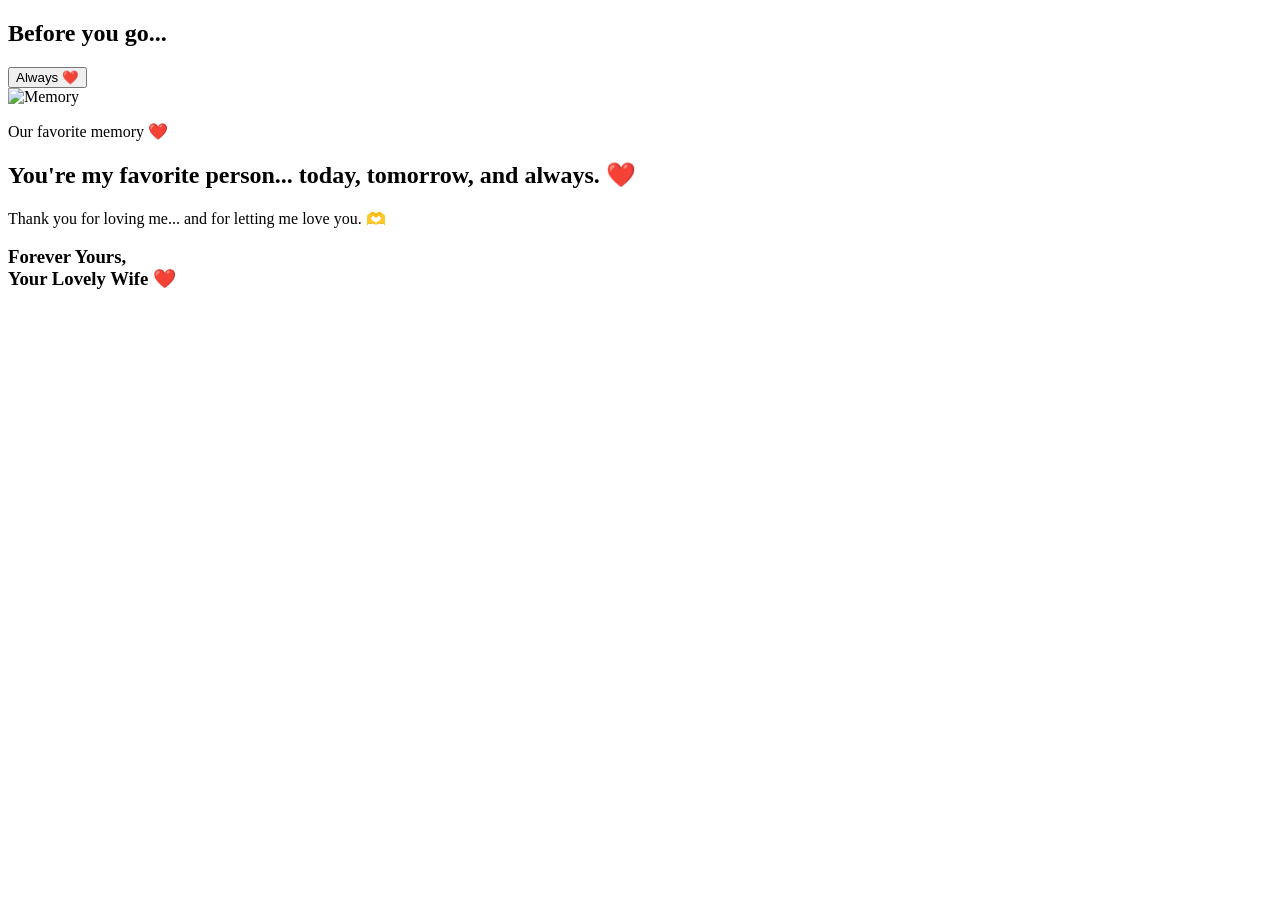
==== page8.html @ 939c65c8 "Create page8.html" ====
<!DOCTYPE html>
<html lang="en">

<head>

    <meta charset="UTF-8">
    <meta name="viewport"
          content="width=device-width, initial-scale=1.0">

    <title>Forever Yours ❤️</title>

    <link rel="stylesheet" href="page8.css">

    <link rel="preconnect" href="https://fonts.googleapis.com">

    <link href="https://fonts.googleapis.com/css2?family=Poppins:wght@300;400;600&family=Dancing+Script:wght@700&display=swap" rel="stylesheet">

</head>

<body>

<!-- Background -->

<div class="background">

    <div id="stars"></div>

</div>

<!-- Main Message -->

<div class="container">

    <h2 id="intro">

        Before you go...

    </h2>

    <p id="typeText"></p>

</div>


<!-- Always Button -->

<div class="button-area">

    <button id="alwaysBtn">

        Always ❤️

    </button>

</div>


<!-- Final Memory -->

<div id="memoryScreen">

    <div class="polaroid">

        <img src="photo10.jpg" alt="Memory">

        <p>

            Our favorite memory ❤️

        </p>

    </div>

    <h2>

        You're my favorite person...
        today, tomorrow,
        and always. ❤️

    </h2>

    <p>

        Thank you for loving me...
        and for letting me love you. 🫶

    </p>

    <h3>

        Forever Yours,

        <br>

        Your Lovely Wife ❤️

    </h3>

</div>


<!-- Hidden Final Message -->

<script>

const finalMessage = `

Thank you for coming into my life.

Thank you for making my ordinary days feel extraordinary.

You are my safest place,

my favorite notification,

my biggest smile,

and the most beautiful part of my life.

I know I'm not perfect...

But every single day,

I'll keep trying to love you

a little better than yesterday.

When I imagine my future...

I don't see expensive cars,

huge houses,

or anything fancy.

I just see you beside me.

Holding your hand.

Laughing at silly things.

Growing older together.

That's enough for me.

If I had to choose all over again...

I'd still choose you.

Again...

And again...

And every single time. ❤️


❤️

Will you keep making memories with me?

`;

</script>


<script src="page8.js"></script>

</body>

</html>
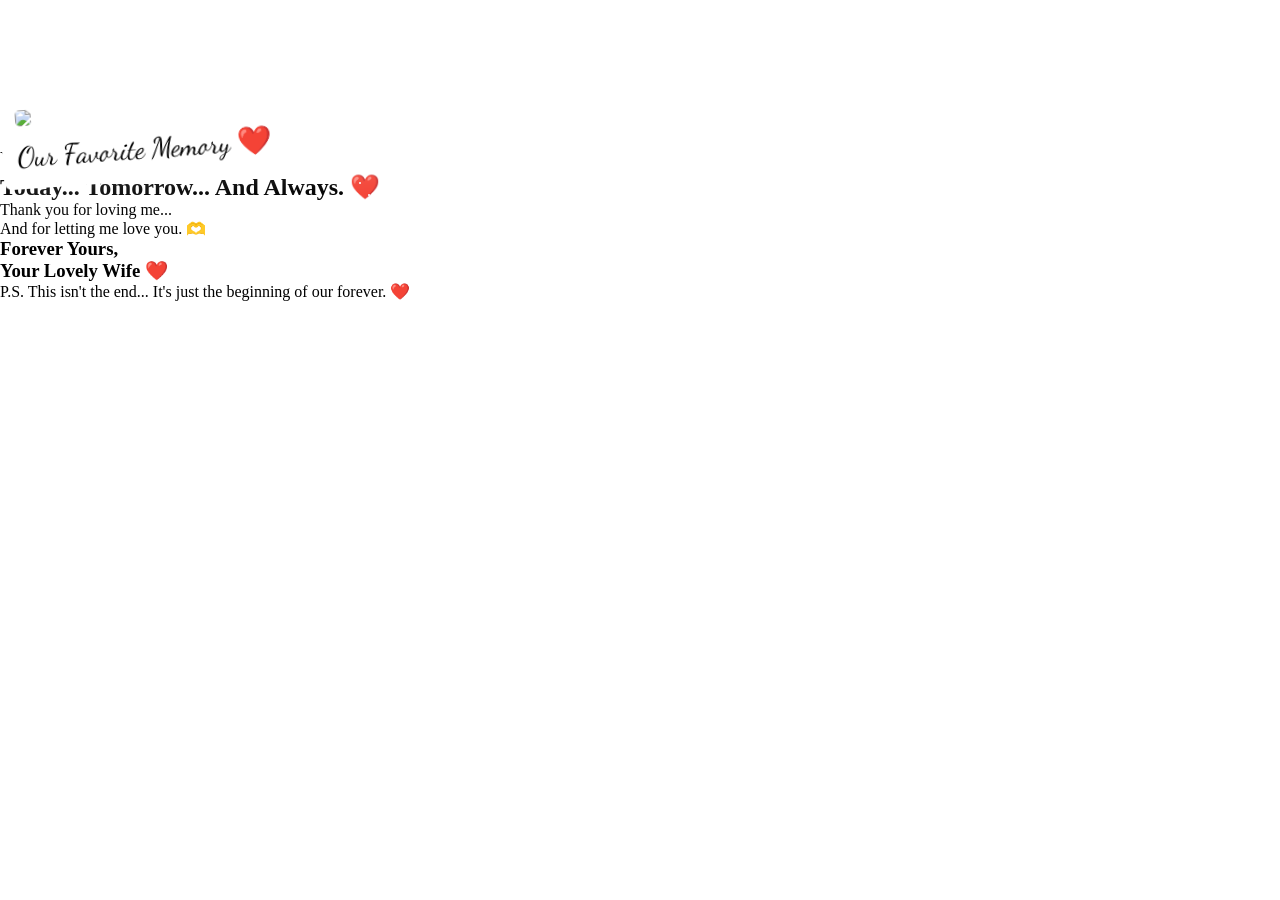
==== commit b550ccbe: "Update page8.html" ====
--- a/page8.html
+++ b/page8.html
@@ -3,17 +3,18 @@
 
 <head>
 
-    <meta charset="UTF-8">
-    <meta name="viewport"
-          content="width=device-width, initial-scale=1.0">
+<meta charset="UTF-8">
 
-    <title>Forever Yours ❤️</title>
+<meta name="viewport"
+content="width=device-width, initial-scale=1.0">
 
-    <link rel="stylesheet" href="page8.css">
+<title>Forever ❤️</title>
 
-    <link rel="preconnect" href="https://fonts.googleapis.com">
+<link rel="stylesheet" href="page8.css">
 
-    <link href="https://fonts.googleapis.com/css2?family=Poppins:wght@300;400;600&family=Dancing+Script:wght@700&display=swap" rel="stylesheet">
+<link rel="preconnect" href="https://fonts.googleapis.com">
+
+<link href="https://fonts.googleapis.com/css2?family=Poppins:wght@300;400;600&family=Dancing+Script:wght@700&display=swap" rel="stylesheet">
 
 </head>
 
@@ -21,30 +22,19 @@
 
 <!-- Background -->
 
-<div class="background">
+<div id="stars"></div>
 
-    <div id="stars"></div>
+<!-- Main Scene -->
+
+<div id="scene">
+
+    <h1 id="message"></h1>
 
 </div>
 
-<!-- Main Message -->
-
-<div class="container">
-
-    <h2 id="intro">
-
-        Before you go...
-
-    </h2>
-
-    <p id="typeText"></p>
-
-</div>
-
-
 <!-- Always Button -->
 
-<div class="button-area">
+<div id="buttonContainer">
 
     <button id="alwaysBtn">
 
@@ -54,35 +44,43 @@
 
 </div>
 
-
 <!-- Final Memory -->
 
-<div id="memoryScreen">
+<div id="ending">
 
     <div class="polaroid">
 
-        <img src="photo10.jpg" alt="Memory">
+        <img src="photo10.jpg">
 
         <p>
 
-            Our favorite memory ❤️
+            Our Favorite Memory ❤️
 
         </p>
 
     </div>
 
-    <h2>
+    <h2 id="endingText">
 
         You're my favorite person...
-        today, tomorrow,
-        and always. ❤️
+
+        <br>
+
+        Today...
+
+        Tomorrow...
+
+        And Always. ❤️
 
     </h2>
 
-    <p>
+    <p class="thanks">
 
         Thank you for loving me...
-        and for letting me love you. 🫶
+
+        <br>
+
+        And for letting me love you. 🫶
 
     </p>
 
@@ -96,54 +94,63 @@
 
     </h3>
 
+    <p class="ps">
+
+        P.S. This isn't the end...
+
+        It's just the beginning of our forever. ❤️
+
+    </p>
+
 </div>
-
-
-<!-- Hidden Final Message -->
 
 <script>
 
-const finalMessage = `
+const scenes=[
 
-Thank you for coming into my life.
+"Before you go...",
 
-Thank you for making my ordinary days feel extraordinary.
+"There's just one more thing I want to tell you...",
 
-You are my safest place,
+`Thank you for coming into my life.
 
-my favorite notification,
+Thank you for making my ordinary days feel extraordinary.`,
 
-my biggest smile,
+`You are my safest place...
 
-and the most beautiful part of my life.
+My favorite notification...
 
-I know I'm not perfect...
+My biggest smile...
 
-But every single day,
+And the most beautiful part of my life.`,
 
-I'll keep trying to love you
+`I know I'm not perfect...
 
-a little better than yesterday.
+But every single day...
 
-When I imagine my future...
+I'll keep trying to love you...
 
-I don't see expensive cars,
+A little better than yesterday.`,
 
-huge houses,
+`When I imagine my future...
 
-or anything fancy.
+I don't see expensive cars...
 
-I just see you beside me.
+Huge houses...
+
+Or anything fancy...`,
+
+`I just see you beside me.
 
 Holding your hand.
 
 Laughing at silly things.
 
-Growing older together.
+Growing older together.`,
 
-That's enough for me.
+`That's enough for me. ❤️`,
 
-If I had to choose all over again...
+`If I had to choose all over again...
 
 I'd still choose you.
 
@@ -151,17 +158,13 @@
 
 And again...
 
-And every single time. ❤️
+Every single time. ❤️`,
 
+"Will you keep making memories with me? ❤️"
 
-❤️
-
-Will you keep making memories with me?
-
-`;
+];
 
 </script>
-
 
 <script src="page8.js"></script>
 
--- a/page8.css
+++ b/page8.css
@@ -0,0 +1,395 @@
+/* ==========================
+   RESET
+========================== */
+
+*{
+    margin:0;
+    padding:0;
+    box-sizing:border-box;
+}
+
+body{
+
+
+    width:100%;
+    min-height:100vh;
+    overflow-y:auto;
+    overflow-x:hidden;
+    }
+
+    font-family:'Poppins',sans-serif;
+
+    background:linear-gradient(to bottom,#020111,#081b38,#000);
+
+    color:white;
+
+}
+
+/* ==========================
+   BACKGROUND
+========================== */
+
+.background{
+
+    position:fixed;
+
+    inset:0;
+
+    z-index:-2;
+
+}
+
+#stars{
+
+    position:absolute;
+
+    width:100%;
+    height:100%;
+
+}
+
+.star{
+
+    position:absolute;
+
+    width:2px;
+    height:2px;
+
+    background:white;
+
+    border-radius:50%;
+
+    animation:twinkle 2.5s infinite alternate;
+
+}
+
+/* ==========================
+   MAIN CONTAINER
+========================== */
+
+.container{
+
+    width:90%;
+
+    max-width:750px;
+
+    margin:auto;
+
+    text-align:center;
+
+    margin-top:40px;
+padding-bottom:140px;
+
+}
+
+#intro{
+
+    font-family:'Dancing Script',cursive;
+
+    font-size:55px;
+
+    margin-bottom:30px;
+
+    text-shadow:0 0 20px white;
+
+}
+
+#typeText{
+
+    white-space:pre-wrap;
+
+    line-height:2;
+
+    font-size:22px;
+
+    color:#f5f5f5;
+
+}
+
+/* ==========================
+   BUTTON
+========================== */
+
+.button-area{
+
+    position:fixed;
+
+    bottom:30px;
+
+    left:50%;
+
+    transform:translateX(-50%);
+
+    z-index:999;
+
+}
+
+#alwaysBtn{
+
+    padding:15px 40px;
+
+    border:none;
+
+    border-radius:40px;
+
+    background:rgba(255,255,255,.18);
+
+    backdrop-filter:blur(12px);
+
+    color:white;
+
+    cursor:pointer;
+
+    font-size:18px;
+
+    opacity:0;
+
+    transition:.4s;
+
+}
+
+#alwaysBtn.show{
+
+    opacity:1;
+
+}
+
+#alwaysBtn:hover{
+
+    transform:scale(1.08);
+
+    box-shadow:0 0 25px white;
+
+}
+
+/* ==========================
+   MEMORY SCREEN
+========================== */
+
+#memoryScreen{
+
+    position:fixed;
+
+    inset:0;
+
+    background:rgba(0,0,0,.95);
+
+    display:flex;
+
+    flex-direction:column;
+
+    justify-content:center;
+
+    align-items:center;
+
+    text-align:center;
+
+    opacity:0;
+
+    visibility:hidden;
+
+    transition:1.5s;
+
+}
+
+#memoryScreen.show{
+
+    opacity:1;
+
+    visibility:visible;
+
+}
+
+/* ==========================
+   POLAROID
+========================== */
+
+.polaroid{
+
+    background:white;
+
+    padding:15px;
+
+    border-radius:8px;
+
+    transform:rotate(-4deg);
+
+    box-shadow:0 0 40px rgba(255,255,255,.25);
+
+    animation:zoomPhoto 10s ease-in-out infinite;
+
+}
+
+.polaroid img{
+
+    width:260px;
+
+    border-radius:5px;
+
+}
+
+.polaroid p{
+
+    color:black;
+
+    margin-top:10px;
+
+    font-family:'Dancing Script',cursive;
+
+    font-size:28px;
+
+}
+
+#memoryScreen h2{
+
+    margin-top:35px;
+
+    font-size:30px;
+
+}
+
+#memoryScreen p{
+
+    margin-top:20px;
+
+    font-size:20px;
+
+    color:#f0f0f0;
+
+}
+
+#memoryScreen h3{
+
+    margin-top:35px;
+
+    font-family:'Dancing Script',cursive;
+
+    font-size:40px;
+
+}
+
+/* ==========================
+   HEARTS & KISSES
+========================== */
+
+.float{
+
+    position:fixed;
+
+    font-size:28px;
+
+    pointer-events:none;
+
+    animation:floatUp 4s linear forwards;
+
+}
+
+/* ==========================
+   ANIMATIONS
+========================== */
+
+@keyframes twinkle{
+
+    from{
+
+        opacity:.2;
+
+        transform:scale(.7);
+
+    }
+
+    to{
+
+        opacity:1;
+
+        transform:scale(1.4);
+
+    }
+
+}
+
+@keyframes floatUp{
+
+    from{
+
+        transform:translateY(0);
+
+        opacity:1;
+
+    }
+
+    to{
+
+        transform:translateY(-650px);
+
+        opacity:0;
+
+    }
+
+}
+
+@keyframes zoomPhoto{
+
+    0%{
+
+        transform:rotate(-4deg) scale(1);
+
+    }
+
+    50%{
+
+        transform:rotate(-4deg) scale(1.05);
+
+    }
+
+    100%{
+
+        transform:rotate(-4deg) scale(1);
+
+    }
+
+}
+
+/* ==========================
+   MOBILE
+========================== */
+
+@media(max-width:768px){
+
+    #intro{
+
+        font-size:42px;
+
+    }
+
+    #typeText{
+
+        font-size:18px;
+
+    }
+
+    .polaroid img{
+
+        width:220px;
+
+    }
+
+    #memoryScreen h2{
+
+        font-size:24px;
+
+    }
+
+    #memoryScreen p{
+
+        font-size:17px;
+
+    }
+
+    #memoryScreen h3{
+
+        font-size:34px;
+
+    }
+
+  }
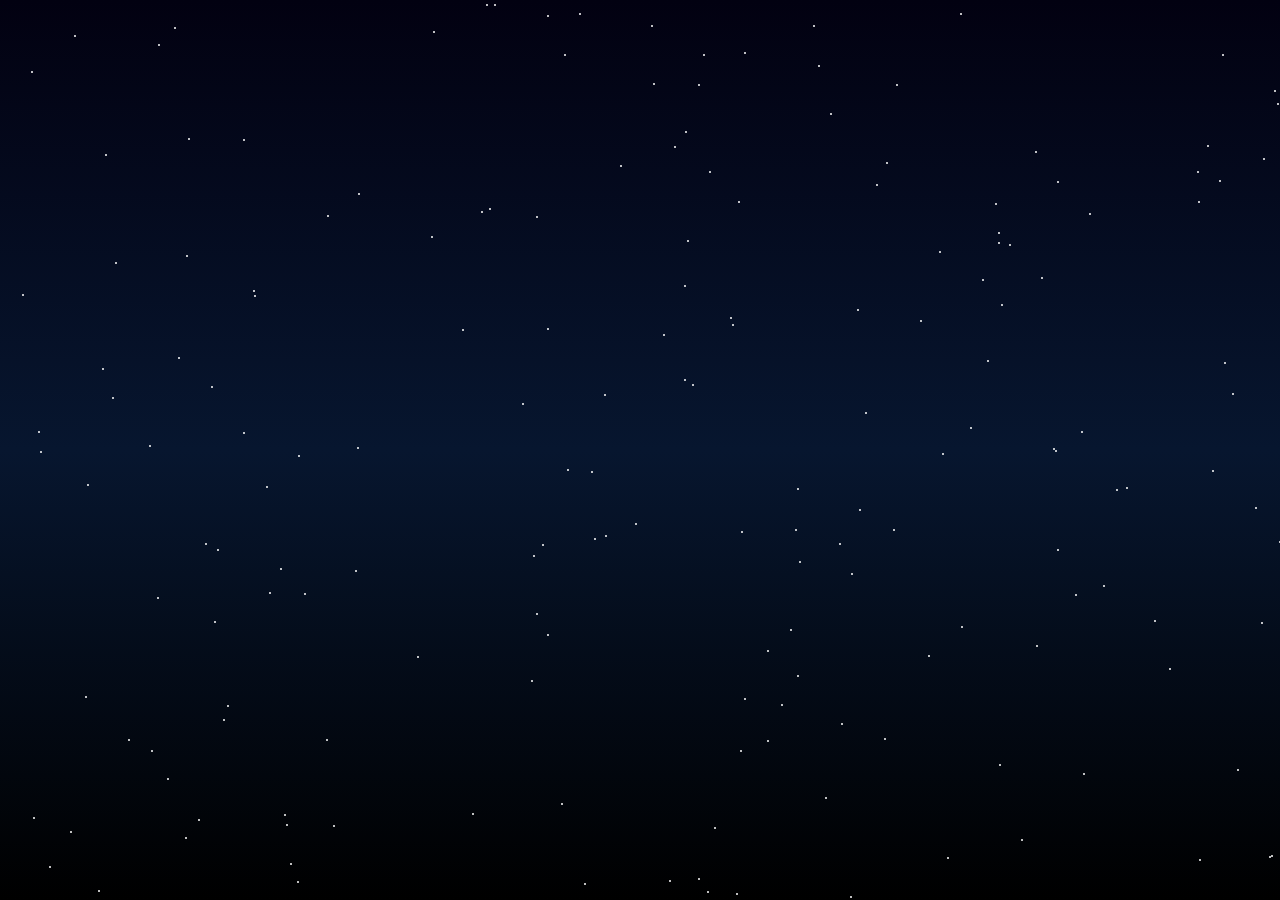
==== commit 32f48c78: "Update page8.html" ====
--- a/page8.html
+++ b/page8.html
@@ -50,7 +50,7 @@
 
     <div class="polaroid">
 
-        <img src="photo10.jpg">
+        <img src="photo10.png">
 
         <p>
 
--- a/page8.css
+++ b/page8.css
@@ -10,41 +10,30 @@
 
 body{
 
-
     width:100%;
-    min-height:100vh;
-    overflow-y:auto;
-    overflow-x:hidden;
-    }
+    height:100vh;
+
+    overflow:hidden;
 
     font-family:'Poppins',sans-serif;
 
-    background:linear-gradient(to bottom,#020111,#081b38,#000);
+    background:linear-gradient(to bottom,#020111,#07162f,#000);
 
     color:white;
 
 }
 
 /* ==========================
-   BACKGROUND
-========================== */
-
-.background{
+   STARRY BACKGROUND
+========================== */
+
+#stars{
 
     position:fixed;
 
     inset:0;
 
     z-index:-2;
-
-}
-
-#stars{
-
-    position:absolute;
-
-    width:100%;
-    height:100%;
 
 }
 
@@ -59,50 +48,71 @@
 
     border-radius:50%;
 
-    animation:twinkle 2.5s infinite alternate;
-
-}
-
-/* ==========================
-   MAIN CONTAINER
-========================== */
-
-.container{
-
-    width:90%;
-
-    max-width:750px;
-
-    margin:auto;
+    animation:twinkle 3s infinite alternate;
+
+}
+
+/* ==========================
+   MAIN SCENE
+========================== */
+
+#scene{
+
+    position:absolute;
+
+    inset:0;
+
+    display:flex;
+
+    justify-content:center;
+
+    align-items:center;
 
     text-align:center;
 
-    margin-top:40px;
-padding-bottom:140px;
-
-}
-
-#intro{
+    padding:30px;
+
+}
+
+#message{
+
+    max-width:800px;
+
+    white-space:pre-line;
+
+    line-height:1.8;
+
+    font-size:34px;
+
+    font-weight:400;
+
+    opacity:0;
+
+    transition:1.5s;
+
+    text-shadow:0 0 18px rgba(255,255,255,.4);
+
+}
+
+.show{
+
+    opacity:1 !important;
+
+}
+
+/* ==========================
+   LAST QUESTION
+========================== */
+
+.finalQuestion{
 
     font-family:'Dancing Script',cursive;
 
-    font-size:55px;
-
-    margin-bottom:30px;
-
-    text-shadow:0 0 20px white;
-
-}
-
-#typeText{
-
-    white-space:pre-wrap;
-
-    line-height:2;
-
-    font-size:22px;
-
-    color:#f5f5f5;
+    font-size:60px !important;
+
+    text-shadow:
+    0 0 15px white,
+    0 0 40px white;
 
 }
 
@@ -110,177 +120,191 @@
    BUTTON
 ========================== */
 
-.button-area{
+#buttonContainer{
 
     position:fixed;
 
-    bottom:30px;
+    bottom:60px;
 
     left:50%;
 
     transform:translateX(-50%);
 
-    z-index:999;
+    opacity:0;
+
+    transition:1.5s;
+
+}
+
+#buttonContainer.show{
+
+    opacity:1;
 
 }
 
 #alwaysBtn{
 
-    padding:15px 40px;
+    padding:16px 42px;
 
     border:none;
 
-    border-radius:40px;
-
-    background:rgba(255,255,255,.18);
+    border-radius:50px;
+
+    cursor:pointer;
+
+    color:white;
+
+    font-size:20px;
+
+    background:rgba(255,255,255,.15);
 
     backdrop-filter:blur(12px);
 
-    color:white;
-
-    cursor:pointer;
+    transition:.4s;
+
+}
+
+#alwaysBtn:hover{
+
+    transform:scale(1.08);
+
+    box-shadow:0 0 25px white;
+
+}
+
+/* ==========================
+   ENDING
+========================== */
+
+#ending{
+
+    position:fixed;
+
+    inset:0;
+
+    background:rgba(0,0,0,.94);
+
+    display:flex;
+
+    flex-direction:column;
+
+    justify-content:center;
+
+    align-items:center;
+
+    text-align:center;
+
+    opacity:0;
+
+    visibility:hidden;
+
+    transition:2s;
+
+}
+
+#ending.show{
+
+    opacity:1;
+
+    visibility:visible;
+
+}
+
+/* ==========================
+   POLAROID
+========================== */
+
+.polaroid{
+
+    background:white;
+
+    padding:14px;
+
+    border-radius:8px;
+
+    transform:rotate(-5deg);
+
+    animation:photoZoom 8s ease-in-out infinite;
+
+    box-shadow:0 0 35px rgba(255,255,255,.25);
+
+}
+
+.polaroid img{
+
+    width:250px;
+
+    border-radius:5px;
+
+}
+
+.polaroid p{
+
+    color:#111;
+
+    margin-top:10px;
+
+    font-size:28px;
+
+    font-family:'Dancing Script',cursive;
+
+}
+
+#ending h2{
+
+    margin-top:35px;
+
+    font-size:32px;
+
+    line-height:1.7;
+
+}
+
+.thanks{
+
+    margin-top:25px;
+
+    font-size:20px;
+
+    color:#f0f0f0;
+
+}
+
+#ending h3{
+
+    margin-top:30px;
+
+    font-size:42px;
+
+    font-family:'Dancing Script',cursive;
+
+}
+
+.ps{
+
+    margin-top:30px;
 
     font-size:18px;
 
-    opacity:0;
-
-    transition:.4s;
-
-}
-
-#alwaysBtn.show{
-
-    opacity:1;
-
-}
-
-#alwaysBtn:hover{
-
-    transform:scale(1.08);
-
-    box-shadow:0 0 25px white;
-
-}
-
-/* ==========================
-   MEMORY SCREEN
-========================== */
-
-#memoryScreen{
+    color:#ffd8ea;
+
+    font-style:italic;
+
+}
+
+/* ==========================
+   FLOATING EMOJIS
+========================== */
+
+.float{
 
     position:fixed;
 
-    inset:0;
-
-    background:rgba(0,0,0,.95);
-
-    display:flex;
-
-    flex-direction:column;
-
-    justify-content:center;
-
-    align-items:center;
-
-    text-align:center;
-
-    opacity:0;
-
-    visibility:hidden;
-
-    transition:1.5s;
-
-}
-
-#memoryScreen.show{
-
-    opacity:1;
-
-    visibility:visible;
-
-}
-
-/* ==========================
-   POLAROID
-========================== */
-
-.polaroid{
-
-    background:white;
-
-    padding:15px;
-
-    border-radius:8px;
-
-    transform:rotate(-4deg);
-
-    box-shadow:0 0 40px rgba(255,255,255,.25);
-
-    animation:zoomPhoto 10s ease-in-out infinite;
-
-}
-
-.polaroid img{
-
-    width:260px;
-
-    border-radius:5px;
-
-}
-
-.polaroid p{
-
-    color:black;
-
-    margin-top:10px;
-
-    font-family:'Dancing Script',cursive;
-
-    font-size:28px;
-
-}
-
-#memoryScreen h2{
-
-    margin-top:35px;
-
-    font-size:30px;
-
-}
-
-#memoryScreen p{
-
-    margin-top:20px;
-
-    font-size:20px;
-
-    color:#f0f0f0;
-
-}
-
-#memoryScreen h3{
-
-    margin-top:35px;
-
-    font-family:'Dancing Script',cursive;
-
-    font-size:40px;
-
-}
-
-/* ==========================
-   HEARTS & KISSES
-========================== */
-
-.float{
-
-    position:fixed;
-
-    font-size:28px;
+    bottom:-50px;
 
     pointer-events:none;
 
-    animation:floatUp 4s linear forwards;
+    animation:floatUp 5s linear forwards;
 
 }
 
@@ -294,7 +318,7 @@
 
         opacity:.2;
 
-        transform:scale(.7);
+        transform:scale(.8);
 
     }
 
@@ -302,7 +326,7 @@
 
         opacity:1;
 
-        transform:scale(1.4);
+        transform:scale(1.5);
 
     }
 
@@ -320,7 +344,7 @@
 
     to{
 
-        transform:translateY(-650px);
+        transform:translateY(-900px);
 
         opacity:0;
 
@@ -328,23 +352,23 @@
 
 }
 
-@keyframes zoomPhoto{
+@keyframes photoZoom{
 
     0%{
 
-        transform:rotate(-4deg) scale(1);
+        transform:rotate(-5deg) scale(1);
 
     }
 
     50%{
 
-        transform:rotate(-4deg) scale(1.05);
+        transform:rotate(-5deg) scale(1.05);
 
     }
 
     100%{
 
-        transform:rotate(-4deg) scale(1);
+        transform:rotate(-5deg) scale(1);
 
     }
 
@@ -356,15 +380,15 @@
 
 @media(max-width:768px){
 
-    #intro{
-
-        font-size:42px;
-
-    }
-
-    #typeText{
-
-        font-size:18px;
+    #message{
+
+        font-size:25px;
+
+    }
+
+    .finalQuestion{
+
+        font-size:45px !important;
 
     }
 
@@ -374,22 +398,16 @@
 
     }
 
-    #memoryScreen h2{
+    #ending h2{
 
         font-size:24px;
 
     }
 
-    #memoryScreen p{
-
-        font-size:17px;
-
-    }
-
-    #memoryScreen h3{
+    #ending h3{
 
         font-size:34px;
 
     }
 
-  }
+   }
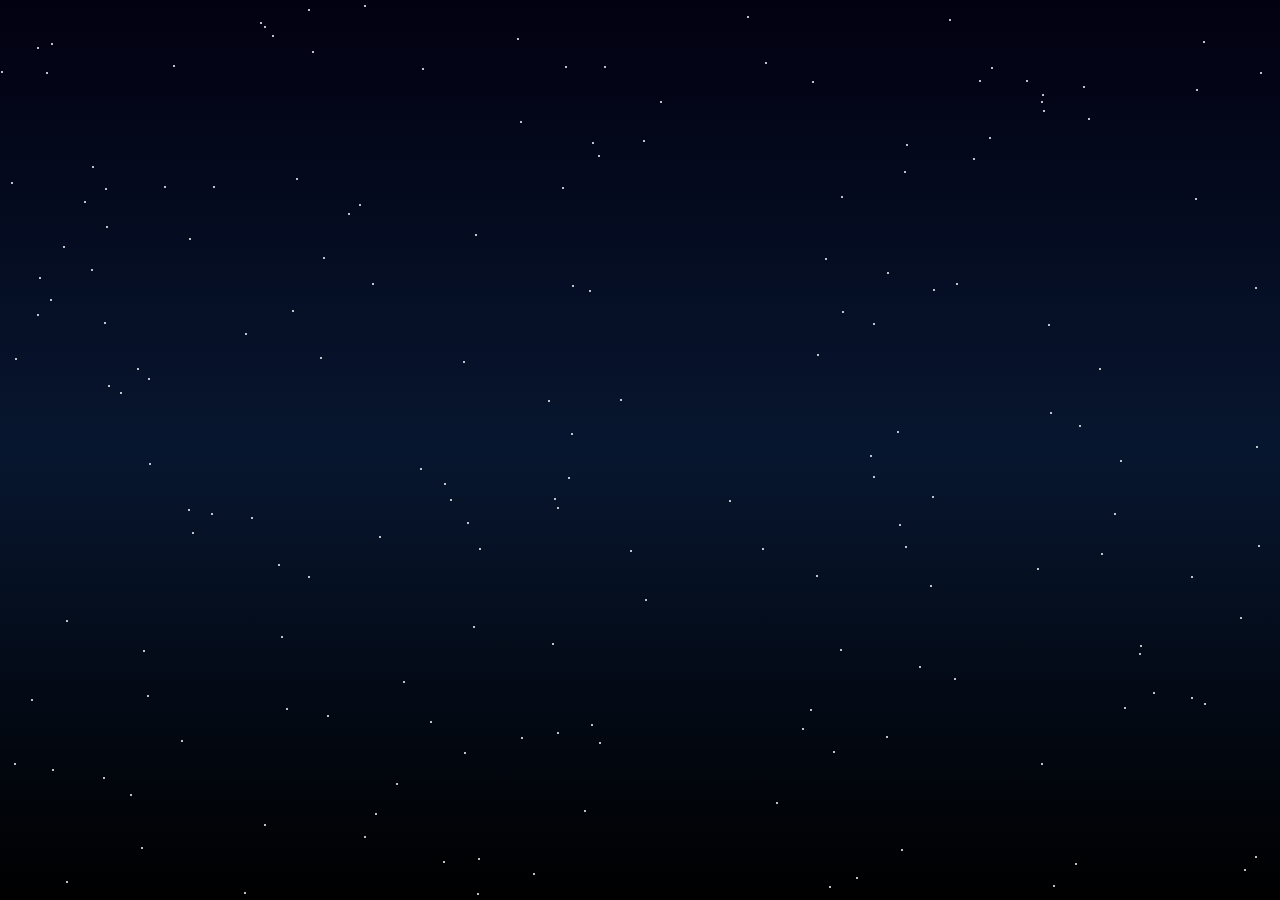
==== commit 012ee70f: "Update page8.html" ====
--- a/page8.html
+++ b/page8.html
@@ -5,26 +5,31 @@
 
 <meta charset="UTF-8">
 
-<meta name="viewport"
-content="width=device-width, initial-scale=1.0">
+<meta name="viewport" content="width=device-width, initial-scale=1.0">
 
 <title>Forever ❤️</title>
 
 <link rel="stylesheet" href="page8.css">
 
+
 <link rel="preconnect" href="https://fonts.googleapis.com">
 
 <link href="https://fonts.googleapis.com/css2?family=Poppins:wght@300;400;600&family=Dancing+Script:wght@700&display=swap" rel="stylesheet">
 
+
 </head>
 
+
 <body>
 
+
 <!-- Background -->
 
 <div id="stars"></div>
 
-<!-- Main Scene -->
+
+
+<!-- Story Scene -->
 
 <div id="scene">
 
@@ -32,7 +37,10 @@
 
 </div>
 
-<!-- Always Button -->
+
+
+
+<!-- Button -->
 
 <div id="buttonContainer">
 
@@ -44,22 +52,35 @@
 
 </div>
 
-<!-- Final Memory -->
+
+
+
+
+<!-- FINAL PHOTO -->
 
 <div id="ending">
 
+
     <div class="polaroid">
 
-        <img src="photo10.png">
+
+        <img src="photo10.png" alt="Our Forever Letter">
+
 
         <p>
 
-            Our Favorite Memory ❤️
+            Be Mine Forever ❤️
 
         </p>
 
+
     </div>
 
+
+
+    <!-- Hidden until later -->
+
+
     <h2 id="endingText">
 
         You're my favorite person...
@@ -74,6 +95,8 @@
 
     </h2>
 
+
+
     <p class="thanks">
 
         Thank you for loving me...
@@ -84,6 +107,8 @@
 
     </p>
 
+
+
     <h3>
 
         Forever Yours,
@@ -94,6 +119,8 @@
 
     </h3>
 
+
+
     <p class="ps">
 
         P.S. This isn't the end...
@@ -102,20 +129,30 @@
 
     </p>
 
+
 </div>
 
+
+
+
+
 <script>
 
+
 const scenes=[
 
+
 "Before you go...",
 
+
 "There's just one more thing I want to tell you...",
 
+
 `Thank you for coming into my life.
 
 Thank you for making my ordinary days feel extraordinary.`,
 
+
 `You are my safest place...
 
 My favorite notification...
@@ -124,6 +161,7 @@
 
 And the most beautiful part of my life.`,
 
+
 `I know I'm not perfect...
 
 But every single day...
@@ -132,6 +170,7 @@
 
 A little better than yesterday.`,
 
+
 `When I imagine my future...
 
 I don't see expensive cars...
@@ -140,6 +179,7 @@
 
 Or anything fancy...`,
 
+
 `I just see you beside me.
 
 Holding your hand.
@@ -148,8 +188,10 @@
 
 Growing older together.`,
 
+
 `That's enough for me. ❤️`,
 
+
 `If I had to choose all over again...
 
 I'd still choose you.
@@ -160,14 +202,21 @@
 
 Every single time. ❤️`,
 
+
 "Will you keep making memories with me? ❤️"
 
+
 ];
 
+
 </script>
 
+
+
+
 <script src="page8.js"></script>
 
+
 </body>
 
 </html>
--- a/page8.css
+++ b/page8.css
@@ -230,10 +230,11 @@
 
 }
 
-.polaroid img{
+polaroid img{
 
     width:250px;
-
+    height:250px;
+    object-fit:cover;
     border-radius:5px;
 
 }
